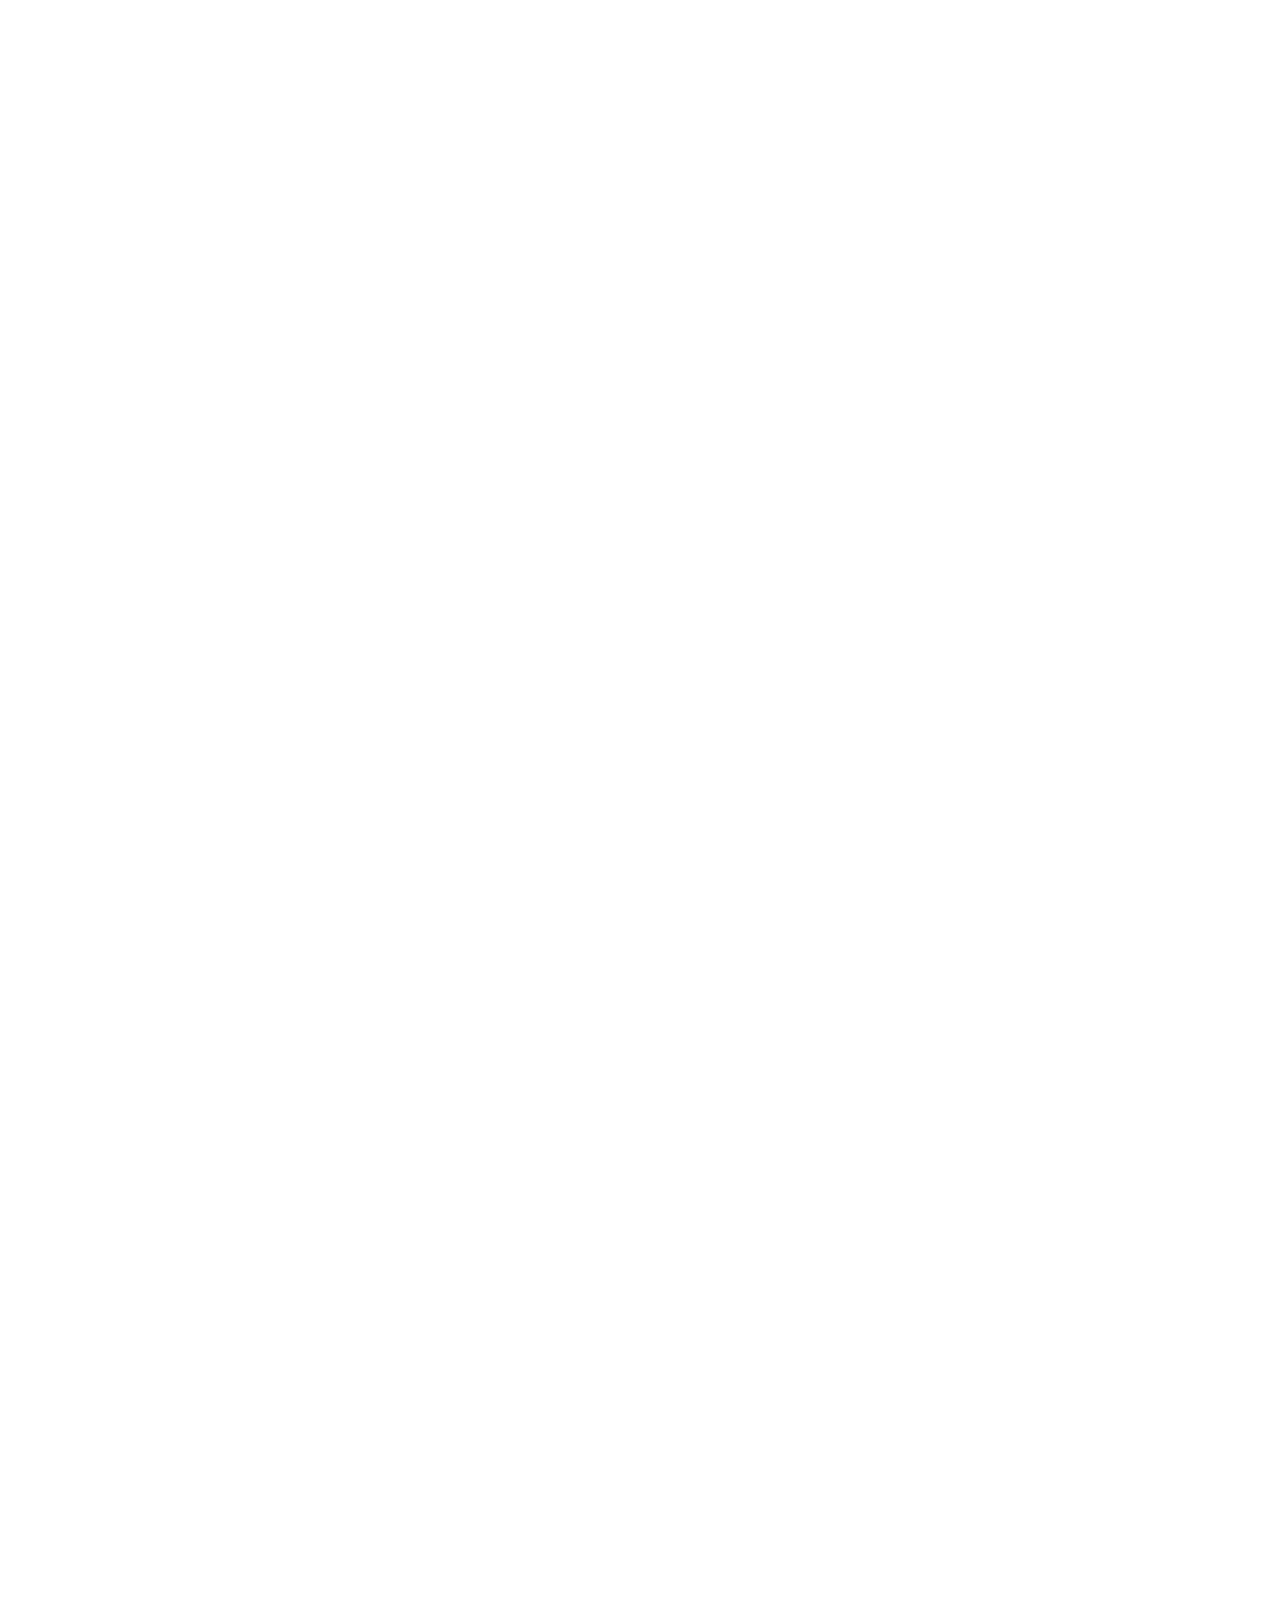
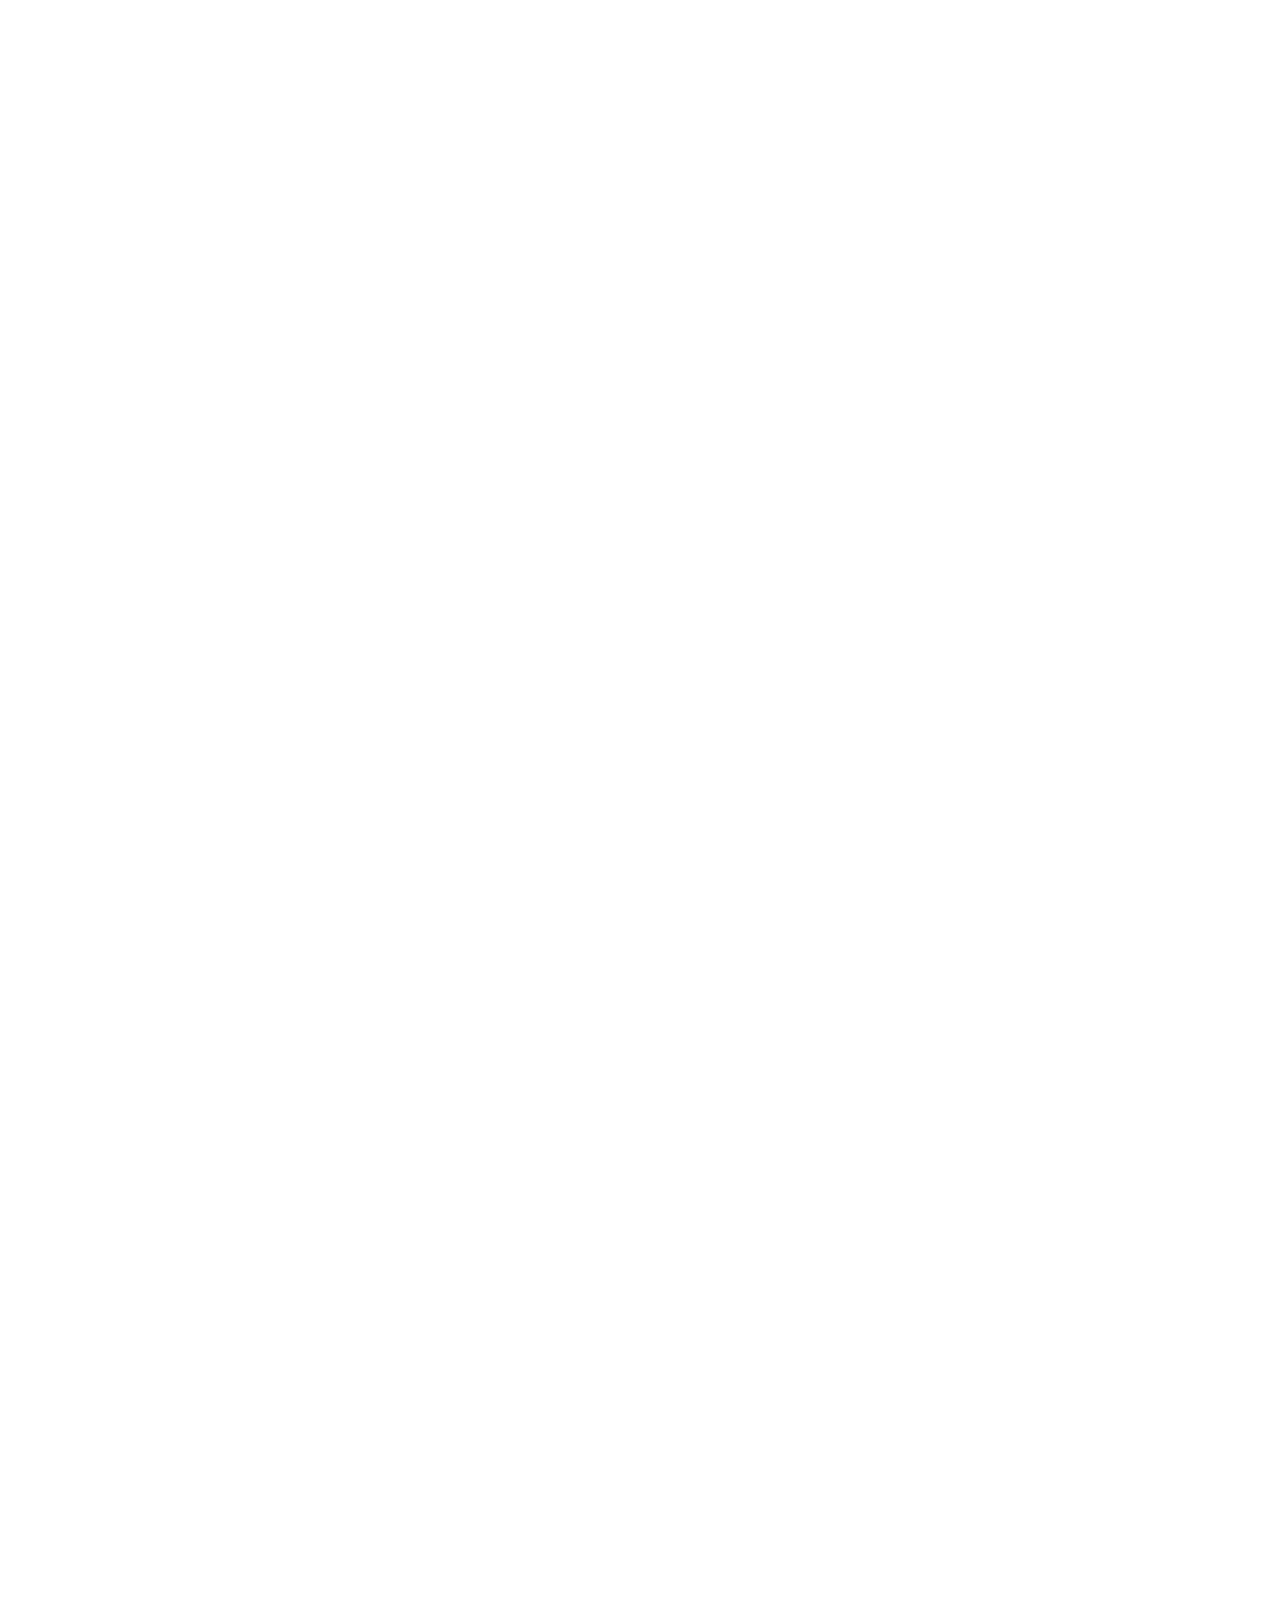
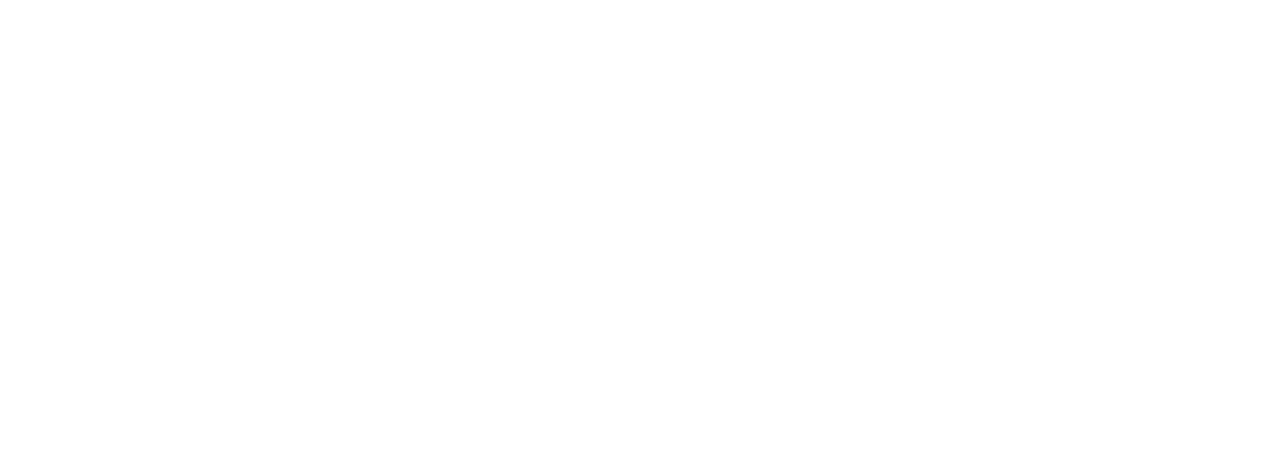
==== index.html @ bdbd76da "Update index.html" ====
<!DOCTYPE html>
<html>
	<head>
		<title>AX - AdditiveX</title>
		<meta name="description" content="Additive Experimental (AX) is a specialist in additive manufacturing. Offering consultation, design, and cinematography for exciting projects that push the boundaries of additive manufacturing technologies.">
		<meta name="keywords" content="Additive,Manufacturing,Gravity,Jet,Suit,3D,Printing,Metal,Polymer,Cinematography,Flight,Human,Keynote,Presentation">
		<link id="favicon" rel="shortcut icon" href="Images/favicon.ico" type="image/x-icon"/>
		<meta name="viewport" content="width=device-width, initial-scale=1">
		<link rel="stylesheet" type="text/css" href="css/Home style.css">
		<link rel="stylesheet" type="text/css" href="css/main.css">
		<link rel="stylesheet" type="text/css" href="css/scale.css">
		<link rel="stylesheet" type="text/css" href="css/animations.css">
  		<script src="//code.jquery.com/jquery-3.2.1.js"></script>
		
		<script type="text/javascript">
			location.hash = '#home'
		</script>
		<script type="text/javascript">
		//In Viewport
			$.fn.isInViewport = function() {
				var elementTop = $(this).offset().top;
				var elementBottom = elementTop + $(this).outerHeight();
				var viewportTop = $(window).scrollTop();
				var viewportBottom = viewportTop + $(window).height();
				return elementBottom > viewportTop && elementTop < viewportBottom;
			};
			
		//projects Animation		
			$(window).on('resize scroll', function(){
				if($(".projects-marker").isInViewport()) {
					$('.projects').addClass('expand');
				}
			})
			
		//Services Animation		
			$(window).on('resize scroll', function(){
				if($(".Services-marker").isInViewport()) {
					$('.Services').addClass('expand');
				}
			})
			
		//Education Animation		
			$(window).on('resize scroll', function(){
				if($(".education-marker").isInViewport()) {
					$('.education').addClass('expand');
				}
			})
		</script>
	</head>
	<body>
		<div class="mobile">
			<nav>
				<div class="mobile-logo"><a href="#home"><img height="25px" width="auto" src="Images/logo.png" alt="AX - Home"></a></div>
				<div class="menu-icon">
					<button class="hamburger hamburger--collapse" type="button">
						<span class="hamburger-box">
							<span class="hamburger-inner"></span>
						</span>
					</button>
				</div>
				<div class="menu">
					<ul>
						<li><div class="projects-menu"><a href="projects/">projects</a></div></li>
						<li><div class="Services-menu"><a href="Services/">Services</a></div></li>
						<li><div class="education-menu"><a href="Education/">Education</a></div></li>
						<li><div class="contact-menu"><a href="#top">Contact</a></div></li>
						<li><div class="ax-studios"><a href="AX_Studios/"><img height="15px" width="auto" src="Images/AX Studios.png" alt="AX Studios"></a></div></li>
					</ul>
				</div>
			</nav>
		</div>
		<div class="desktop">
			<nav>
				<div class="menu">
					<ul>
						<li><div class="logo location"><a href="#home"><img height="15px" width="auto" src="Images/logo.png" alt="AX - Home"></a></div></li>
						<li><a href="projects/">projects</a></li>
						<li><a href="Services/">Services</a></li>
						<li><a href="Education/">Education</a></li>
						<li><a href="#top">Contact</a></li>
						<li><div class="ax-studios"><a href="AX_Studios/"><img height="15px" width="auto" src="Images/AX Studios.png" alt="AX Studios"></a></div></li>
					</ul>
				</div>
			</nav>
		</div>
		<div id="social" class="social">
			<div class="social-container">
				<div class="social-link">
					<a href="https://www.instagram.com/additive.x/"><img src="Images/Insta.svg" alt="Instagram link"></a>
				</div>
				<div class="social-link">
					<a href="https://www.youtube.com/channel/UCgF3Up2t3LqWlR_e1DWONrA?view_as=subscriber&fbclid=IwAR1OYBvn3-Tm0DUTa-1L0YaFqz-ThMlJlIUW2YGVnzphUGaOuWrTm1dJX2g"><img src="Images/Youtube.svg" alt="Youtube link"></a>
				</div>
				<div class="social-link">
					<a href="https://twitter.com/additive_x"><img src="Images/Twitter.svg" alt="twitter link"></a>
				</div>
				<div class="social-link">
					<a href="https://www.linkedin.com/company/additiveexperimental"><img src="Images/Linkedin.svg" alt="LinkedIn link"></a>
				</div>
			</div>
		</div>
		<div class="contact-form-title">
			<h1>Contact</h1>
		</div>
		<div class="contact-form-container">
			<div class="contact-form">
				<form id="ajax-contact" method="post" action="php/mailer.php" data-netlify="true">
					<div class="field">
						<label for="name">Name</label>
						<input type="text" id="name" name="name" required placeholder="Required">
					</div>

					<div class="field">
						<label for="email">Email</label>
						<input type="email" id="email" name="email" required placeholder="Required">
					</div>

					<div class="field">
						<label for="company">Company</label>
						<input id="company" name="company" required placeholder="Required">
					</div>

					<div class="field">
						<label for="message">Message</label>
						<textarea id="message" name="message" required placeholder="Required"></textarea>
					</div>
					<div id="form-messages"></div>
					<div class="submit">
						<button class="btn-submit" type="submit" name="submit">Submit</button>
					</div>
				</form>
			</div>
		</div>
		<hr>
		<div class="section">
			<div class="education">
				<div class="left">
					<img src="Images/Education.jpg" alt="Education image, Sam Rogers giving the keynote at the UK Manufacturing Technology Centre">
				</div>
				<div class="right">
					<div class="education-logo">
						<h1>Education</h1>
						<div class="education-marker"></div>
					</div>
					<div class="descriptive-txt">
						<p><img height="11px" alt="AX" src="../Images/logo.png">&nbsp;presents engaging keynotes for STEM and professionals as well as hands on learning materials for increased engagement.</p>
					</div>
					<a href="Education/"><button class="btn" type="button">More</button></a>
				</div>
			</div>
		</div>
		<hr>
		<div class="section">
			<div class="Services">
				<div class="left">
					<div class="Services-img">
						<img src="Images/Services.png" alt="Services Image, schematic of AX igniter test stand.">
					</div>
				</div>
				<div class="right">
					<div class="Services-logo">
						<h1>Services</h1>
						<div class="Services-marker"></div>
					</div>
					<div class="descriptive-txt">
						<p>Advanced functional design for additive manufacture, cinematically presented.</p>
					</div>
					<a href="Services/"><button class="btn" type="button">More</button></a>
				</div>
			</div>
		</div>
		<hr>
		<div class="section">
			<div class="projects">
				<div class="left">
					<div class="projects-img">
						<img src="Images/projects.jpg" alt="Projects image, Gravity Jet Suit">
					</div>
				</div>
				<div class="right">
					<div class="projects-logo">
						<h1>Projects</h1>
						<div class="projects-marker"></div>
					</div>
					<div class="descriptive-txt">
						<p><img height="11px" alt="AX" src="../Images/logo.png">&nbsp;has delivered pioneering projects to clients worldwide, harnessing cutting edge technology.</p>
					</div>
					<a href="Projects/"><button class="btn" type="button">More</button></a>
				</div>
			</div>
		</div>
		<hr>
		<div class="inner">
				<div class="content">
					<div class="tagline-mobile">
						<p><img height="16px" alt="AX" src="../Images/logo.png">&nbsp;provides<em>&nbsp;operational&nbsp;</em>additive design and development for<em>&nbsp;inspiring&nbsp;</em>projects.</p>
					</div>
					<div class="mask">
					<div class="tagline">
						<h2><img height="22px" alt="AX" src="../Images/logo.png">&nbsp;&nbsp;provides</h2>
						<div class="slot-txt1">
							<h2>operational</h2>
							<h2>professional</h2>
							<h2>cinematic</h2>
							<h2>compelling</h2>
							<h2>progressive</h2>
							<h2>operational</h2>
							<h2>professional</h2>
							<h2>cinematic</h2>
							<h2>compelling</h2>
						</div>
						<h2>additive design and development for</h2>
						<div class="slot-txt2">
							<h2>groundbreaking</h2>
							<h2>prototyping</h2>
							<h2>inspiring</h2>
							<h2>aerospace</h2>
							<h2>experimental</h2>
							<h2>groundbreaking</h2>
							<h2>prototyping</h2>
							<h2>inspiring</h2>
							<h2>aerospace</h2>
						</div>
						<h2>projects.</h2>
					</div></div>
				</div>
			</div>
		<hr>
		<div class="home" id="home" href="#home">
			<video playsinline autoplay loop muted>
				<source src="Videos/AX_4.Webm" type="video/webm">
				<source src="Videos/AX_4.mp4" type="video/mp4">
			</video>
			<div class="thisway-container">
				<div class="left-arrow">
					<img width="8" height="8" alt="arrow point up" src="Images/Arrowup.png" />
				</div>
				<div class="thisway">
					<h2>This Way Up</h2>
				</div>
				<div class="right-arrow">
					<img width="8" height="8" alt="arrow point up" src="Images/Arrowup.png" />
				</div>
			</div>
		</div>
		<script src="js/main.js"></script>
		<script src="js/app.js"></script>
	</body>
</html>
---- css/Home style.css ----
/*Contact Form*/
.contact-form input:focus {
	color: #16A7F6;
	border-bottom: 2px solid #16A7F6;
}
.contact-form textarea:focus {
	color: #16A7F6;
	border: none;
	border-bottom: 2px solid #16A7F6;
}
.btn-submit:hover {
	border: solid #16A7F6 2px;
	background: #16A7F6;
}

/*Sections*/
.section {
	height: auto;
	width: 80%;
	position: relative;
	margin: auto;
	align-content: center;
	text-align: center;
	overflow: hidden;
}
.left {
	display: table-cell;
	vertical-align: middle;
	width: 50%;
	max-width: none;
}
.right {
	display: table-cell;
	vertical-align: middle;
	width: 50%;
	max-width: none;
}
.left img {
	height: auto;
	width: 100%;
}

.descriptive-txt {
	width: 50%;
	margin-left: 25%;
}
p {
	font-size: 15px;
}
.education {
	opacity: 0;
	transform: translateY(-15px);
}
.Services {
	opacity: 0;
	transform: translateY(-15px);
}
.projects {
	opacity: 0;
	transform: translateY(-15px);
}
.gravity {
	opacity: 0;
	transform: translateY(-15px);
}
.gravity-logo img {
	height: auto;
	width: 50%;
	margin-bottom: 35px;
}

/* Tagline */
.content {
	max-width: none;
	margin: 0 auto;
	text-align: center;
}
.content h2 {
	cursor: default;
	font-weight: 400;
}
.tagline-mobile {
	display: none;
	max-width: 90%;
}
.tagline-mobile p {
	font-size: 25px;
	font-weight: 300;
}
em {
	color: #16A7F6;
	font-style: normal;
}
.tagline {
	display: inline-flex;
	z-index: 0;
}
.tagline h2 {
	font-size: 30px;
	z-index: 0;
}
.slot-txt1 {
	margin: 0px 15px;
	display: block;
	text-align: center;
	animation-name: slot;
	animation-duration: 15s;
	animation-iteration-count: infinite;
	-webkit-animation-name: slot;
	-webkit-animation-duration: 15s;
	-webkit-animation-iteration-count: infinite;
}
.slot-txt2 {
	margin: 0px 15px;
	display: block;
	text-align: center;
	transform: translateY(-110px);
	animation-name: slot;
	animation-duration: 15s;
	animation-delay: 1.5s;
	animation-iteration-count: infinite;
	-webkit-animation-name: slot;
	-webkit-animation-duration: 15s;
	-webkit-animation-delay: 1.5s;
	-webkit-animation-iteration-count: infinite;
}
.slot-txt1 h2 {
	color: #16A7F6;
	line-height: 1;
}
.slot-txt2 h2 {
	color: #16A7F6;
	line-height: 1;
}
.mask {
	height: 110px;
	padding-top: 25px;
	display: block;
	align-content: center;
	-webkit-mask-image: linear-gradient(to bottom, transparent 0%, black 50%, transparent 100%);
	mask-image: linear-gradient(to bottom, transparent 0%, black 50%, transparent 100%);
}

/* Landing Page */
.home {
	height: 100%;
	width: 100%;
	position: relative;
	overflow: hidden;
	align-items: center;
	justify-content: center;
	margin: auto;
	display: flex;
	top: 0;
	z-index: 0;
}
.home video {
	width: 100%;
	height: auto;
	z-index: 0;
	bottom: 20px;
}

/*--- Media Queries --*/
@media screen and (max-width: 1850px) {
	.tagline-mobile {
		display: inline-flex;
	}
	.tagline {
		display: none;
	}
	.mask {
		display: none;
	}
}

@media screen and (max-width: 800px) {
	h1 {
		font-size: 40px;
	}
	.descriptive-txt {
		width: 60%;
		margin-left: 20%;
	}
	.spacer {
		height: 5%;
	}
	.gravity-logo img {
		width: 70%;
	}
	.tagline-mobile h2 {
		font-size: 20px;
	}
	.home video {
		width: 140vw;
	}
	
}
@media screen and (max-width: 440px) {
	
}
@media screen and (max-width: 375px) {
	h1 {
		font-size: 25px;
	}
	.descriptive-txt {
		width: 70%;
		margin-left: 15%;
	}
	.gravity-logo img {
		width: 80%;
	}
	.tagline-mobile {
		display: inline-flex;
	}
	.tagline-mobile p {
		font-size: 20px;
	}
}
@media screen and (max-width: 320px) {
	h1 {
		font-size: 20px;
	}
	.descriptive-txt {
		width: 80%;
		margin-left: 10%;
	}
}
---- css/main.css ----
/* Fonts */
@import url('https://fonts.googleapis.com/css?family=Questrial');
@import url('https://fonts.googleapis.com/css?family=Quicksand');

/* Reset Style */
html, body {
	margin: 0;
	padding: 0;
	height: 100%;
	width: 100%;
	opacity: 0;
	animation-name: fadein;
	animation-duration: 0.2s;
	animation-delay: 0.1s;
	animation-fill-mode: forwards;
	animation-iteration-count: 1;
}
body {
	background-image: -webkit-linear-gradient(left, #000000 0%, #151515 50%, #000000 100%);
	background-image: -o-linear-gradient(left, #000000 0%, #151515 50%, #000000 100%);
	background-image: linear-gradient(to right, #000000 0%, #151515 50%, #000000 100%);
	background-color: #101010;
	font-family: 'Questrial', sans-serif;
	color: #F8F8F8;
}
p {
	font-family: 'Quicksand', sans-serif;
	font-size: 15px;
	font-weight: 100;
}
h1 {
	font-size: 45px;
	font-weight: 400;
	text-transform: uppercase;
	margin-bottom: 35px;
	letter-spacing: 5px;
	margin-left: 5px;
}
hr {
	width: 90%;
	height: 1px;
	margin-left: auto;
	margin-right: auto;
	background-color: rgba(248,248,248,0.05);
	border: 0 none;
	margin-top: 80px;
	margin-bottom: 80px;
}
/*Spacers*/
.spacer {
	width: 100%;
	height: 20%;
	background-color: transparent;
}
/*Buttons*/
.btn {
	position: relative;
	text-align: center;
	border: solid #F8F8F8 2px;
	border-radius: 30px;
	color: #F8F8F8;
	font-size: 15px;
	padding: 7px 30px 7px;
	text-transform: uppercase;
	text-decoration: none;
	letter-spacing: 1px;
	margin-right: 1px;
	transition: all 0.2s;
	background-color: rgba(0,0,0,0.00);
	margin-top: 35px;
	margin-bottom: 35px;
}
.btn:hover {
	color: #000000;
	border: solid #16A7F6 2px;
	background: #16A7F6;
	cursor: pointer;
}

/* Navigation Bar */
.mobile {
	display: none;
}
.mobile-logo {
	display: none;
	position: fixed;
	float: left;
	margin: 15px 15px;
	-webkit-user-select: none;
	-khtml-user-select: none;
	-moz-user-select: none;
	-o-user-select: none;
	user-select: none;
}
.logo {
	padding-right: 40px;
	opacity: 0.6;
	transition: .3s;
}
.logo:hover {
	opacity: 1;
}
.ax-studios {
	padding-left: 40px;
	opacity: 0.3;
	transition: .3s;
}
.ax-studios:hover {
	opacity: 1;
}
nav {
	position: fixed;
	width: 100%;
	z-index: 100;
	opacity: 0;
	top: 0;
	background: rgba(11,11,11,0.8);
	background-size: cover;
	animation-name: fadein;
	animation-duration: 4s;
	animation-fill-mode: forwards;
	animation-iteration-count: 1;
}
nav ul {
	list-style: none;
	overflow: hidden;
	color: #F8F8F8;
	padding-left: 20px;
	text-align: center;
	margin: 0px;
	margin-left: 90px;
	transition: .3s;
}

nav ul li {
	display: inline-block;
	padding: 20px;
}
nav ul li a {
	text-decoration: none;
	color: rgba(160,160,160,0.8);
	font-size: 20px;
	text-transform: uppercase;
}
nav ul li a:hover {
	color: #F8F8F8;
	transition: .3s;
}
.menu-icon {
	width: 100%;
	background: rgba(11,11,11, 0.8);
	text-align: right;
	box-sizing: border-box;
	padding: 12px 20px;
	cursor:pointer;
	color: #F8F8F8;
	display: none;
	-webkit-user-select: none;
	-khtml-user-select: none;
	-moz-user-select: none;
	-o-user-select: none;
	user-select: none;
}
.hamburger {
  display: inline-block;
  cursor: pointer;
  transition-property: opacity, filter;
  transition-duration: 0.15s;
  transition-timing-function: linear;
  font: inherit;
  color: inherit;
  text-transform: none;
  background-color: transparent;
  border: 0;
  margin: 0;
  overflow: visible;
	z-index: 100;
}
.hamburger.is-active .hamburger-inner, .hamburger.is-active .hamburger-inner::before, .hamburger.is-active .hamburger-inner::after {
    background-color: #F8F8F8;
}
.hamburger-box {
  width: 20px;
  height: 24px;
  display: inline-block;
  position: relative;
}
.hamburger-inner {
  display: block;
  top: 50%;
  margin-top: -2px;
}
.hamburger-inner, .hamburger-inner::before, .hamburger-inner::after {
    width: 30px;
    height: 2px;
    background-color: #F8F8F8;
    border-radius: 4px;
    position: absolute;
    transition-property: transform;
    transition-duration: 0.15s;
    transition-timing-function: ease;
}
.hamburger-inner::before, .hamburger-inner::after {
    content: "";
    display: block;
}
.hamburger-inner::before {
    top: -10px;
}
.hamburger-inner::after {
    bottom: -10px;
}
.hamburger--collapse .hamburger-inner {
  top: auto;
  bottom: 0;
  transition-duration: 0.13s;
  transition-delay: 0.13s;
  transition-timing-function: cubic-bezier(0.55, 0.055, 0.675, 0.19);
}
.hamburger--collapse .hamburger-inner::after {
    top: -20px;
    transition: top 0.2s 0.2s cubic-bezier(0.33333, 0.66667, 0.66667, 1), opacity 0.1s linear;
}
.hamburger--collapse .hamburger-inner::before {
    transition: top 0.12s 0.2s cubic-bezier(0.33333, 0.66667, 0.66667, 1), transform 0.13s cubic-bezier(0.55, 0.055, 0.675, 0.19);
}

.hamburger--collapse.is-active .hamburger-inner {
  transform: translate3d(0, -10px, 0) rotate(-45deg);
  transition-delay: 0.22s;
  transition-timing-function: cubic-bezier(0.215, 0.61, 0.355, 1);
}
  .hamburger--collapse.is-active .hamburger-inner::after {
    top: 0;
    opacity: 0;
    transition: top 0.2s cubic-bezier(0.33333, 0, 0.66667, 0.33333), opacity 0.1s 0.22s linear; }
  .hamburger--collapse.is-active .hamburger-inner::before {
    top: 0;
    transform: rotate(-90deg);
    transition: top 0.1s 0.16s cubic-bezier(0.33333, 0, 0.66667, 0.33333), transform 0.13s 0.25s cubic-bezier(0.215, 0.61, 0.355, 1); }
.location {
	opacity: 1;
}
.location a {
	color: #F8F8F8;
}

/* Social Links */
.social {
	height: auto;
	width: 100%;
	margin-top: 120px;
	align-content: center;
}
.social-container {
	width: auto;
	height: auto;
	margin: auto;
	justify-content: center;
	text-align: center;
	transform: translateX(-10px);
	
}
.social-link {
	opacity: 0.4;
	display: inline-block;
	padding: 20px;
	margin-left: 20px;
	transition: all 0.2s;
}
.social-link img {
	height: 23px;
	width: auto;
	}
.social-link:hover {
	opacity: 1;
}

/*Contact Form*/

input:focus,
select:focus,
textarea:focus,
button:focus {
    outline: none;
}
.contact-form-title {
	text-align: center;
	margin-top: 70px;
}
.contact-form h1 {
	font-size: 50px;
	font-weight: 400;
	margin-bottom: 35px;
	letter-spacing: 5px;
	margin-left: 5px;
}
.contact-form-container {
	position: relative;
	width: 25%;
	height: auto;
	left: 37.5%;
	top: 0;
	padding-bottom: 200px;
}
.contact-form {
	display: block;
	width: 100%;
	align-content: center;
	left: 25%;
}
.field {
  padding-top: 20px;
}
label {
  	top: 20px;
	text-decoration: none;
}

input {
  	color: #F8F8F8;
	width: 100%;
	left: 15%;
	padding: 10px;
	box-sizing: border-box;
	background-color: rgba(0,0,0,0.00);
	border: none;
	border-bottom: 2px solid #F8F8F8;
}
textarea {
	color: #F8F8F8;
	font-family: 'Questrial', sans-serif;
	font-weight: lighter;
	letter-spacing: 1px;
	width: 100%;
	left: 15%;
	padding: 10px 10px 70px;
	box-sizing: border-box;
	background-color: rgba(0,0,0,0.00);
	border: none;
	border-bottom: 2px solid #F8F8F8;
	resize: none;
	overflow: auto;
}
.scroll::-webkit-scrollbar {
   display: none;
 }
.submit {
	margin: auto;
	text-align: center;
}
.btn-submit {
	position: relative;
	text-align: center;
	border: solid #F8F8F8 2px;
	border-radius: 30px;
	color: #F8F8F8;
	font-size: 15px;
	padding: 7px 30px 7px;
	text-transform: uppercase;
	text-decoration: none;
	letter-spacing: 1px;
	margin-right: 1px;
	transition: all 0.2s;
	background-color: rgba(0,0,0,0.00);
	margin-top: 35px;
}
.btn-submit:hover {
	color: #000000;
	cursor: pointer;
}
.error {
	padding: 15px 0px 0px;
	margin-bottom: -15px;
	color: #F43C34;
}

/*Sections*/
.section {
	height: auto;
	width: 80%;
	position: relative;
	margin: auto;
	align-content: center;
	text-align: center;
	overflow: hidden;
}
.left {
	display: table-cell;
	vertical-align: middle;
	width: 50%;
	max-width: none;
}
.right {
	display: table-cell;
	vertical-align: middle;
	width: 50%;
	max-width: none;
}
.left img {
	height: auto;
	width: 100%;
}

/*Slider*/
.carousel {
  position: relative;
}

.carousel-inner {
 	position: relative;
 	width: 100%;
 	overflow: hidden;
}
.carousel-item {
  position: relative;
  display: none;
  -webkit-box-align: center;
  -ms-flex-align: center;
  align-items: center;
  width: 100%;
  transition: -webkit-transform 0.6s ease;
  transition: transform 0.6s ease;
  transition: transform 0.6s ease, -webkit-transform 0.6s ease;
  -webkit-backface-visibility: hidden;
  backface-visibility: hidden;
  -webkit-perspective: 1000px;
  perspective: 1000px;
}

.carousel-item.active,
.carousel-item-next,
.carousel-item-prev {
  display: block;
}

.carousel-item-next,
.carousel-item-prev {
  position: absolute;
  top: 0;
}

.carousel-item-next.carousel-item-left,
.carousel-item-prev.carousel-item-right {
  -webkit-transform: translateX(0);
  transform: translateX(0);
}

@supports ((-webkit-transform-style: preserve-3d) or (transform-style: preserve-3d)) {
  .carousel-item-next.carousel-item-left,
  .carousel-item-prev.carousel-item-right {
    -webkit-transform: translate3d(0, 0, 0);
    transform: translate3d(0, 0, 0);
  }
}

.carousel-item-next,
.active.carousel-item-right {
  -webkit-transform: translateX(100%);
  transform: translateX(100%);
}

@supports ((-webkit-transform-style: preserve-3d) or (transform-style: preserve-3d)) {
  .carousel-item-next,
  .active.carousel-item-right {
    -webkit-transform: translate3d(100%, 0, 0);
    transform: translate3d(100%, 0, 0);
  }
}

.carousel-item-prev,
.active.carousel-item-left {
  -webkit-transform: translateX(-100%);
  transform: translateX(-100%);
}

@supports ((-webkit-transform-style: preserve-3d) or (transform-style: preserve-3d)) {
  .carousel-item-prev,
  .active.carousel-item-left {
    -webkit-transform: translate3d(-100%, 0, 0);
    transform: translate3d(-100%, 0, 0);
  }
}

.carousel-control-prev,
.carousel-control-next {
  position: absolute;
  top: 0;
  bottom: 0;
  display: -webkit-box;
  display: -ms-flexbox;
  display: flex;
  -webkit-box-align: center;
  -ms-flex-align: center;
  align-items: center;
  -webkit-box-pack: center;
  -ms-flex-pack: center;
  justify-content: center;
  width: 15%;
  color: #fff;
  text-align: center;
  opacity: 0.5;
}

.carousel-control-prev:hover, .carousel-control-prev:focus,
.carousel-control-next:hover,
.carousel-control-next:focus {
  color: #fff;
  text-decoration: none;
  outline: 0;
  opacity: .9;
}

.carousel-control-prev {
  left: 0;
}

.carousel-control-next {
  right: 0;
}

.carousel-control-prev-icon,
.carousel-control-next-icon {
  display: inline-block;
  width: 20px;
  height: 20px;
  background: transparent no-repeat center center;
  background-size: 100% 100%;
}

.carousel-control-prev-icon {
  background-image: url("data:image/svg+xml;charset=utf8,%3Csvg xmlns='http://www.w3.org/2000/svg' fill='%23fff' viewBox='0 0 8 8'%3E%3Cpath d='M5.25 0l-4 4 4 4 1.5-1.5-2.5-2.5 2.5-2.5-1.5-1.5z'/%3E%3C/svg%3E");
}

.carousel-control-next-icon {
  background-image: url("data:image/svg+xml;charset=utf8,%3Csvg xmlns='http://www.w3.org/2000/svg' fill='%23fff' viewBox='0 0 8 8'%3E%3Cpath d='M2.75 0l-1.5 1.5 2.5 2.5-2.5 2.5 1.5 1.5 4-4-4-4z'/%3E%3C/svg%3E");
}

.carousel-indicators {
  position: absolute;
  right: 0;
  bottom: 10px;
  left: 0;
  z-index: 15;
  display: -webkit-box;
  display: -ms-flexbox;
  display: flex;
  -webkit-box-pack: center;
  -ms-flex-pack: center;
  justify-content: center;
  padding-left: 0;
  margin-right: 15%;
  margin-left: 15%;
  list-style: none;
}

.carousel-indicators li {
  position: relative;
  -webkit-box-flex: 0;
  -ms-flex: 0 1 auto;
  flex: 0 1 auto;
  width: 30px;
  height: 3px;
  margin-right: 3px;
  margin-left: 3px;
  text-indent: -999px;
  background-color: rgba(255, 255, 255, 0.5);
}

.carousel-indicators li::before {
  position: absolute;
  top: -10px;
  left: 0;
  display: inline-block;
  width: 100%;
  height: 10px;
  content: "";
}

.carousel-indicators li::after {
  position: absolute;
  bottom: -10px;
  left: 0;
  display: inline-block;
  width: 100%;
  height: 10px;
  content: "";
}

.carousel-indicators .active {
  background-color: #fff;
}

.carousel-caption {
  position: absolute;
  right: 15%;
  bottom: 20px;
  left: 15%;
  z-index: 10;
  padding-top: 20px;
  padding-bottom: 20px;
  color: #fff;
  text-align: center;
}
.carousel-caption h5 {
	font-size: 120%;
	text-transform: uppercase;
	letter-spacing: 5px;
	margin-left: 5px;
}

.sr-only {
  position: absolute;
  width: 1px;
  height: 1px;
  padding: 0;
  overflow: hidden;
  clip: rect(0, 0, 0, 0);
  white-space: nowrap;
  -webkit-clip-path: inset(50%);
  clip-path: inset(50%);
  border: 0;
}
.sr-only-focusable:active, .sr-only-focusable:focus {
  position: static;
  width: auto;
  height: auto;
  overflow: visible;
  clip: auto;
  white-space: normal;
  -webkit-clip-path: none;
  clip-path: none;
}
.d-block {
  display: block !important;
}
.w-100 {
  width: 100% !important;
}
.d-none {
  display: none !important;
}
.d-md-block {
    display: block !important;
  }

/* Image Grid */
.img-grid {
	height: 50vw;
	width: 50%;
	margin-left: 26%;
	overflow: hidden;
}
.grid-imgs {
	width: 100%;
	height: 100%;
	display: block;
}
.grid-imgs img {
	object-fit: fill;
}
.img-1 {
	width: 28%;
	height: 28%;
	padding: 2%;
}
.img-1 img {
	object-fit: fill;
}

.img-2 {
	width: 28%;
	height: 28%;
	padding: 2%;
}
.img-2 img {
	object-fit: fill;
}

.img-3 {
	width: 28%;
	height: 28%;
	padding: 2%;
}
.img-3 img {
	object-fit: fill;
}

.img-4 {
	width: 28%;
	height: 28%;
	padding: 2%;
}
.img-4 img {
	object-fit: fill;
}

.img-5 {
	width: 28%;
	height: 28%;
	padding: 2%;
}
.img-5 img {
	object-fit: fill;
}

.img-6 {
	width: 28%;
	height: 28%;
	padding: 2%;
}
.img-6 img {
	object-fit: fill;
}

.img-7 {
	width: 28%;
	height: 28%;
	padding: 2%;
}
.img-7 img {
	object-fit: fill;
}

.img-8 {
	width: 28%;
	height: 28%;
	padding: 2%;
}
.img-8 img {
	object-fit: fill;
}

.img-9 {
	width: 28%;
	height: 28%;
	padding: 2%;
}
.img-9 img {
	object-fit: fill;
}


/*This Way*/
.thisway-container {
	position: absolute;
	height: auto;
	align-content: center;
	text-align: center;
	bottom: 40px;
}
.thisway {
	display: inline-block;
	opacity: 0;
	color: #F8F8F8;
	z-index: 500;
	animation-name: fadein;
	animation-duration: 2s;
	animation-delay: 2s;
	animation-fill-mode: forwards;
	-webkit-animation-name: fadein;
	-webkit-animation-duration: 2s;
	-webkit-animation-delay: 2s;
	-webkit-animation-fill-mode: forwards;
}
.thisway h2 {
	font-size: 75%;
	text-transform: uppercase;
	font-weight: lighter;
	letter-spacing: 15px;
	margin-left: 15px;
	padding: 0px 40px;
}
.left-arrow {
	opacity: 0;
	display: inline-block;
	margin-bottom: -10px;
	z-index: 100;
	animation-name: scroll;
	animation-delay: 2.8s;
	animation-duration: 3s;
	animation-iteration-count: infinite;
	-webkit-animation-name: scroll;
	-webkit-animation-delay: 2.8s;
	-webkit-animation-duration: 3s;
	-webkit-animation-iteration-count: infinite;
}
.right-arrow {
	opacity: 0;
	display: inline-block;
	margin-bottom: -10px;
	z-index: 100;
	animation-name: scroll;
	animation-delay: 2.8s;
	animation-duration: 3s;
	animation-iteration-count: infinite;
	-webkit-animation-name: scroll;
	-webkit-animation-delay: 2.8s;
	-webkit-animation-duration: 3s;
	-webkit-animation-iteration-count: infinite;
}
footer {
	margin: 0;
	padding: 0;
}
---- css/scale.css ----
/*--- Media Queries --*/
@media screen and (min-width: 2000px) {
	body {
		background-image: none;
	}
}
@media screen and (max-width: 1920px) {
	.thisway-container {
		bottom: 10px;
	}
}
@media (-webkit-device-pixel-ratio: 1.25) {
	
	.img-grid {
		width: 50%;
		height: 50vw;
		margin-left: 26%;
	}
}
@media screen and (max-width: 1850px) {
	.contact-form-container {
		width: 60%;
		left: 20%;
	}
	
}
@media screen and (max-width: 1600px) {
	.img-grid {
		width: 80%;
		height: 80vw;
		margin-left: 10%;
	}
}
@media screen and (max-width: 1400px) {
	.desktop {
		display: none;
	}
	.mobile {
		display: inline-flex;
		flex-direction: column;
	}
	nav ul {
		max-height: 0px;
		background: rgba(11,11,11,0.8);
		opacity: 0;
		transition: 0.5s;
	}
	nav {
		width: 100%;
	}
	nav ul {
		float: right;
		width: 100%;
	}
	nav ul li {
		box-sizing: border-box;
		width: 100%;
		padding: 24px 0;
		text-align: center;	
	}
	nav ul li a {
		color: #F8F8F8;
	}
	.menu-icon {
		display: block;
	}
	
	.mobile-logo {
		display: block;
	}
	.logo {
		display: none;
		height: 0;
		margin: 0;
		padding: 0;
	}
	.ax-studios {
		padding-left: 0;
		opacity: 1;
	}
	.descriptive-txt {
		width: 60%;
		margin-left: 20%;
	}
}
@media screen and (max-width: 1000px) {
	.contact-form-container {
		width: 60%;
		left: 20%;
	}
	.carousel-item img {
		object-fit:cover;
  		height: 300px !important;
	}
	.carousel-caption {
		position: relative;
		left: 5%;
		width: 90%;
		padding-bottom: 15px;
		color: #fff;
		text-align: center;
	}
	.carousel-control-prev-icon {
		margin-bottom: 100px;
	}
	.carousel-control-next-icon {
		margin-bottom: 100px;
	}
	.carousel-caption h5 {
		margin-bottom: 0px;
		font-size: 90%;
		text-transform: uppercase;
		letter-spacing: 10px;
		margin-left: 10px;
	}
	.w-100 {
		height: 100%;
		width: auto;
	}
	.content .title h1 {
		font-size: 10vw;
	}
	.descriptive-txt {
		width: 70%;
		margin-left: 15%;
	}
	hr {
		color: rgba(248,248,248,0.25);
	}
}

@media screen and (max-width: 800px) {
	body {
		background-image: -webkit-linear-gradient(left, #000000 0%, #0C0C0C 50%, #000000 100%);
		background-image: -o-linear-gradient(left, #000000 0%, #0C0C0C 50%, #000000 100%);
		background-image: linear-gradient(to right, #000000 0%, #0C0C0C 50%, #000000 100%);
	}
	.btn {
		padding: 10px 40px 10px;
	}
	.social {
		margin-top: 35px;
	}
	.social-link {
		opacity: 1;
	}
	.social-link img {
		height: 25px;
	}
	.contact-form-container {
		width: 70%;
		left: 15%;
		padding-bottom: 0px;
	}
	.contact-form-title {
		margin-top: 35px;
	}
	.btn-submit {
		padding: 10px 50px 10px;
		margin-bottom: 70px;
	}
	.spacer {
		height: 5%;
	}
	.left {
		margin-top: 15%;
		width: 100%;
		height: auto;
		display: block;
		max-width: none;
	}
	.right {
		margin-top: 10%;
		width: 100%;
		height: auto;
		display: block;
		max-width: none;
	}
	.tagline-mobile h2 {
		font-size: 20px;
	}
	.thisway h2 {
		padding: 0px 20px;
	}
	h1 {
		font-size: 8vw;
	}
	.descriptive-txt {
		width: 80%;
		margin-left: 10%;
	}
}
@media screen and (max-width: 375px) {
	.social-link {
		padding: 8px;
		margin-bottom: -20px;
	}
	.contact-form-title {
		margin-bottom: -20px;
	}
	.contact-form-container {
		padding-bottom: 0px;
	}
	.form-label {
		top: 15px;
	}
	.form-group {
		padding-top: 15px;
	}
	.form-group input {
		padding: 6px;
	}
	.contact-form textarea {
		padding: 6px 6px 50px;
	}
	.thisway h2 {
		font-size: 55%;
		letter-spacing: 15px;
		margin-left: 15px;
	}
}
@media screen and (max-width: 320px) {
	.social-link {
		padding: 6px;
	}
}
---- css/animations.css ----
/*--- Animations ---*/
@-webkit-keyframes scroll {
	0% {opacity: 0;
	transform: translate3d(0, 10px, 0)
	}
	50% {opacity: 1;}
	100% {opacity: 0;
	transform: translate3d(0, -5px, 0)}
}
@keyframes scroll {
	0% {opacity: 0;
	transform: translate3d(0, 10px, 0)
	}
	50% {opacity: 1;}
	100% {opacity: 0;
	transform: translate3d(0, -5px, 0)}
}
/*Tagline Animation*/
@-webkit-keyframes slot {
	0% {
	transform: translateY(-110px)
	}
	10% {
	transform: translateY(-110px)
	}
	20% {
	transform: translateY(-164px)
	}
	30% {
	transform: translateY(-164px)
	}
	40% {
	transform: translateY(-218px)
	}
	50% {
	transform: translateY(-218px)
	}
	60% {
	transform: translateY(-272px)
	}
	70% {
	transform: translateY(-272px)
	}
	80% {
	transform: translateY(-327px)
	}
	80.01% {
	transform: translateY(-54.05px)
	}
	90% {
	transform: translateY(-54.05px)
	}
	100% {
	transform: translateY(-110px)
	}
}
@keyframes slot {
	0% {
	transform: translateY(-110px)
	}
	10% {
	transform: translateY(-110px)
	}
	20% {
	transform: translateY(-164px)
	}
	30% {
	transform: translateY(-164px)
	}
	40% {
	transform: translateY(-218px)
	}
	50% {
	transform: translateY(-218px)
	}
	60% {
	transform: translateY(-272px)
	}
	70% {
	transform: translateY(-272px)
	}
	80% {
	transform: translateY(-327px)
	}
	80.01% {
	transform: translateY(-54.05px)
	}
	90% {
	transform: translateY(-54.05px)
	}
	100% {
	transform: translateY(-110px)
	}
}
/*Fade In*/
@-webkit-keyframes fadein {
	0% {
		opacity: 0;
	}
	100% {
		opacity: 1;
	}
}
@keyframes fadein {
	0% {
		opacity: 0;
	}
	100% {
		opacity: 1;
	}
}
/*--- Transitions ---*/
.fadein1 {
	opacity: 1;
	transition: opacity 0.5s;
}
.fadein2 {
	opacity: 1;
	transition: opacity 2s;
}
.expand {
	opacity: 1;
	transition: 1.5s;
	transform: translateY(15px);
}
.smooth {
	scroll-behavior: smooth;
}
.showing {
	max-height: 100%;
	opacity: 1;
	transition: 0.5s;
}
.hide {
	height: 0;
	width: 0;
	opacity: 0;
}
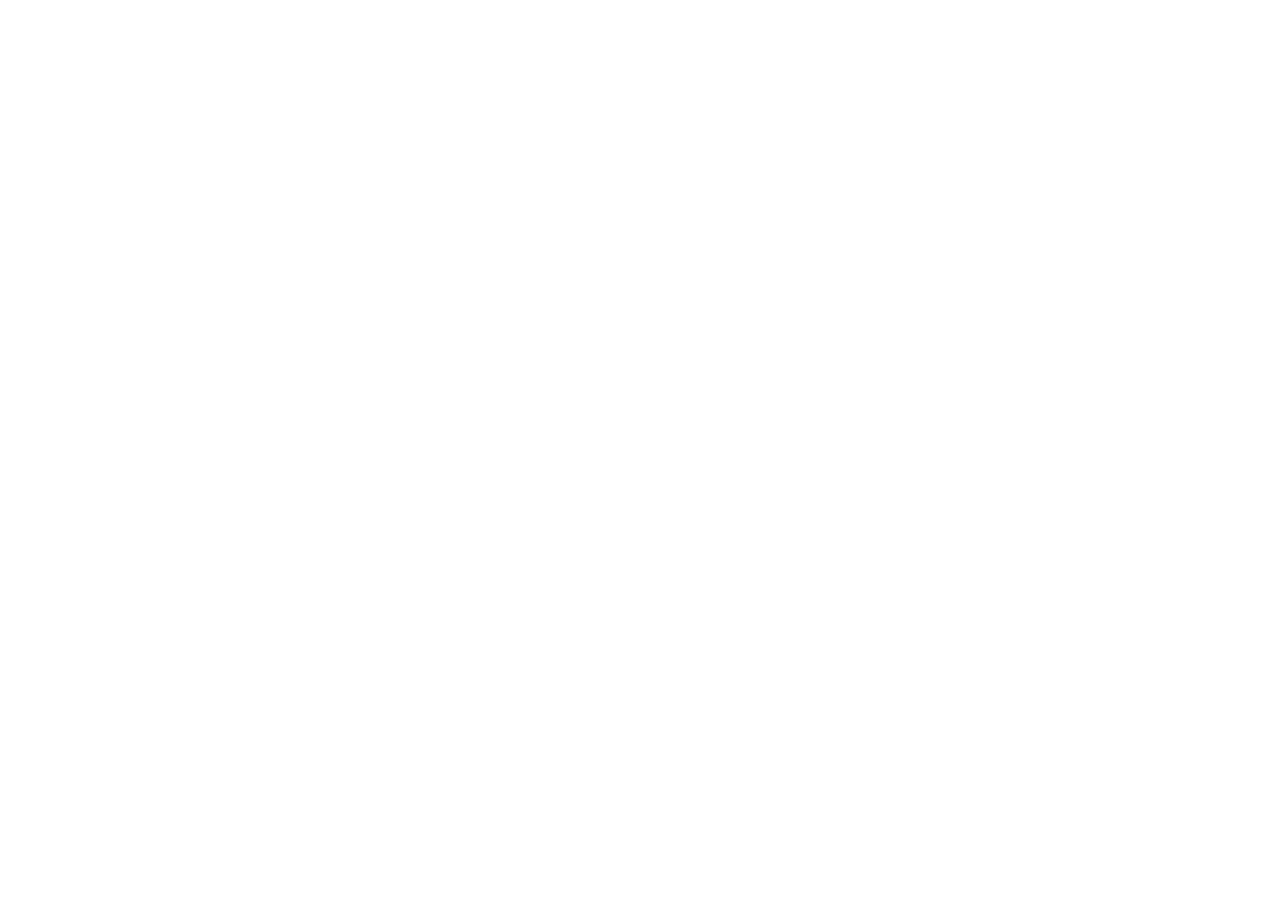
==== commit bcfc2de2: "stopping the form showing briefly" ====
--- a/index.html
+++ b/index.html
@@ -1,17 +1,22 @@
 <!DOCTYPE html>
 <html>
 	<head>
-		<title>AX - AdditiveX</title>
+		<title>AX - Additive Experimental</title>
 		<meta name="description" content="Additive Experimental (AX) is a specialist in additive manufacturing. Offering consultation, design, and cinematography for exciting projects that push the boundaries of additive manufacturing technologies.">
 		<meta name="keywords" content="Additive,Manufacturing,Gravity,Jet,Suit,3D,Printing,Metal,Polymer,Cinematography,Flight,Human,Keynote,Presentation">
 		<link id="favicon" rel="shortcut icon" href="Images/favicon.ico" type="image/x-icon"/>
+		<link rel="shortcut icon" href="Images/favicon.png" type="image/x-icon">
+		<meta property="og:title" content="AX - Additive Experimental">
+		<meta property="og:image" content="https://additivex.com/images/og_image.jpg">
+		<meta property="og:description" content="Additive Experimental (AX) is a specialist in additive manufacturing. Offering consultation, design, and cinematography for exciting projects that push the boundaries of additive manufacturing technologies.">
+		<meta property="og:url" content="https://additivex.com/">
+		<meta name="twitter:card" content="summary_large_image">
 		<meta name="viewport" content="width=device-width, initial-scale=1">
 		<link rel="stylesheet" type="text/css" href="css/Home style.css">
 		<link rel="stylesheet" type="text/css" href="css/main.css">
 		<link rel="stylesheet" type="text/css" href="css/scale.css">
 		<link rel="stylesheet" type="text/css" href="css/animations.css">
   		<script src="//code.jquery.com/jquery-3.2.1.js"></script>
-		
 		<script type="text/javascript">
 			location.hash = '#home'
 		</script>
@@ -227,7 +232,7 @@
 			</div>
 		<hr>
 		<div class="home" id="home" href="#home">
-			<video playsinline autoplay loop muted>
+			<video preload="true" playsinline autoplay loop muted>
 				<source src="Videos/AX_4.Webm" type="video/webm">
 				<source src="Videos/AX_4.mp4" type="video/mp4">
 			</video>
--- a/css/Home style.css
+++ b/css/Home style.css
@@ -147,18 +147,18 @@
 	width: 100%;
 	position: relative;
 	overflow: hidden;
-	align-items: center;
 	justify-content: center;
+	vertical-align: bottom;
 	margin: auto;
 	display: flex;
-	top: 0;
 	z-index: 0;
 }
 .home video {
 	width: 100%;
 	height: auto;
 	z-index: 0;
-	bottom: 20px;
+	position: absolute;
+	top: 130px;
 }
 
 /*--- Media Queries --*/
@@ -193,11 +193,9 @@
 	}
 	.home video {
 		width: 140vw;
-	}
-	
-}
-@media screen and (max-width: 440px) {
-	
+		position: relative;
+		top: 0px;
+	}	
 }
 @media screen and (max-width: 375px) {
 	h1 {
@@ -226,3 +224,10 @@
 		margin-left: 10%;
 	}
 }
+@media screen and (max-aspect-ratio: 11/16) {
+	.home video {
+		width: 140vw;
+		position: relative;
+		top: 0px;
+	}
+}--- a/css/main.css
+++ b/css/main.css
@@ -14,6 +14,7 @@
 	animation-delay: 0.1s;
 	animation-fill-mode: forwards;
 	animation-iteration-count: 1;
+	display: none;
 }
 body {
 	background-image: -webkit-linear-gradient(left, #000000 0%, #151515 50%, #000000 100%);
@@ -331,7 +332,6 @@
 	color: #F8F8F8;
 	font-family: 'Questrial', sans-serif;
 	font-weight: lighter;
-	letter-spacing: 1px;
 	width: 100%;
 	left: 15%;
 	padding: 10px 10px 70px;
@@ -747,7 +747,7 @@
 	height: auto;
 	align-content: center;
 	text-align: center;
-	bottom: 40px;
+	Top: 80px;
 }
 .thisway {
 	display: inline-block;
--- a/css/scale.css
+++ b/css/scale.css
@@ -5,9 +5,6 @@
 	}
 }
 @media screen and (max-width: 1920px) {
-	.thisway-container {
-		bottom: 10px;
-	}
 }
 @media (-webkit-device-pixel-ratio: 1.25) {
 	
@@ -125,7 +122,8 @@
 		margin-left: 15%;
 	}
 	hr {
-		color: rgba(248,248,248,0.25);
+		height: 1.5px;
+		color: rgba(255,255,255,0.5);
 	}
 }
 
--- a/css/animations.css
+++ b/css/animations.css
@@ -126,6 +126,9 @@
 .smooth {
 	scroll-behavior: smooth;
 }
+.live {
+	opacity: 1;
+}
 .showing {
 	max-height: 100%;
 	opacity: 1;
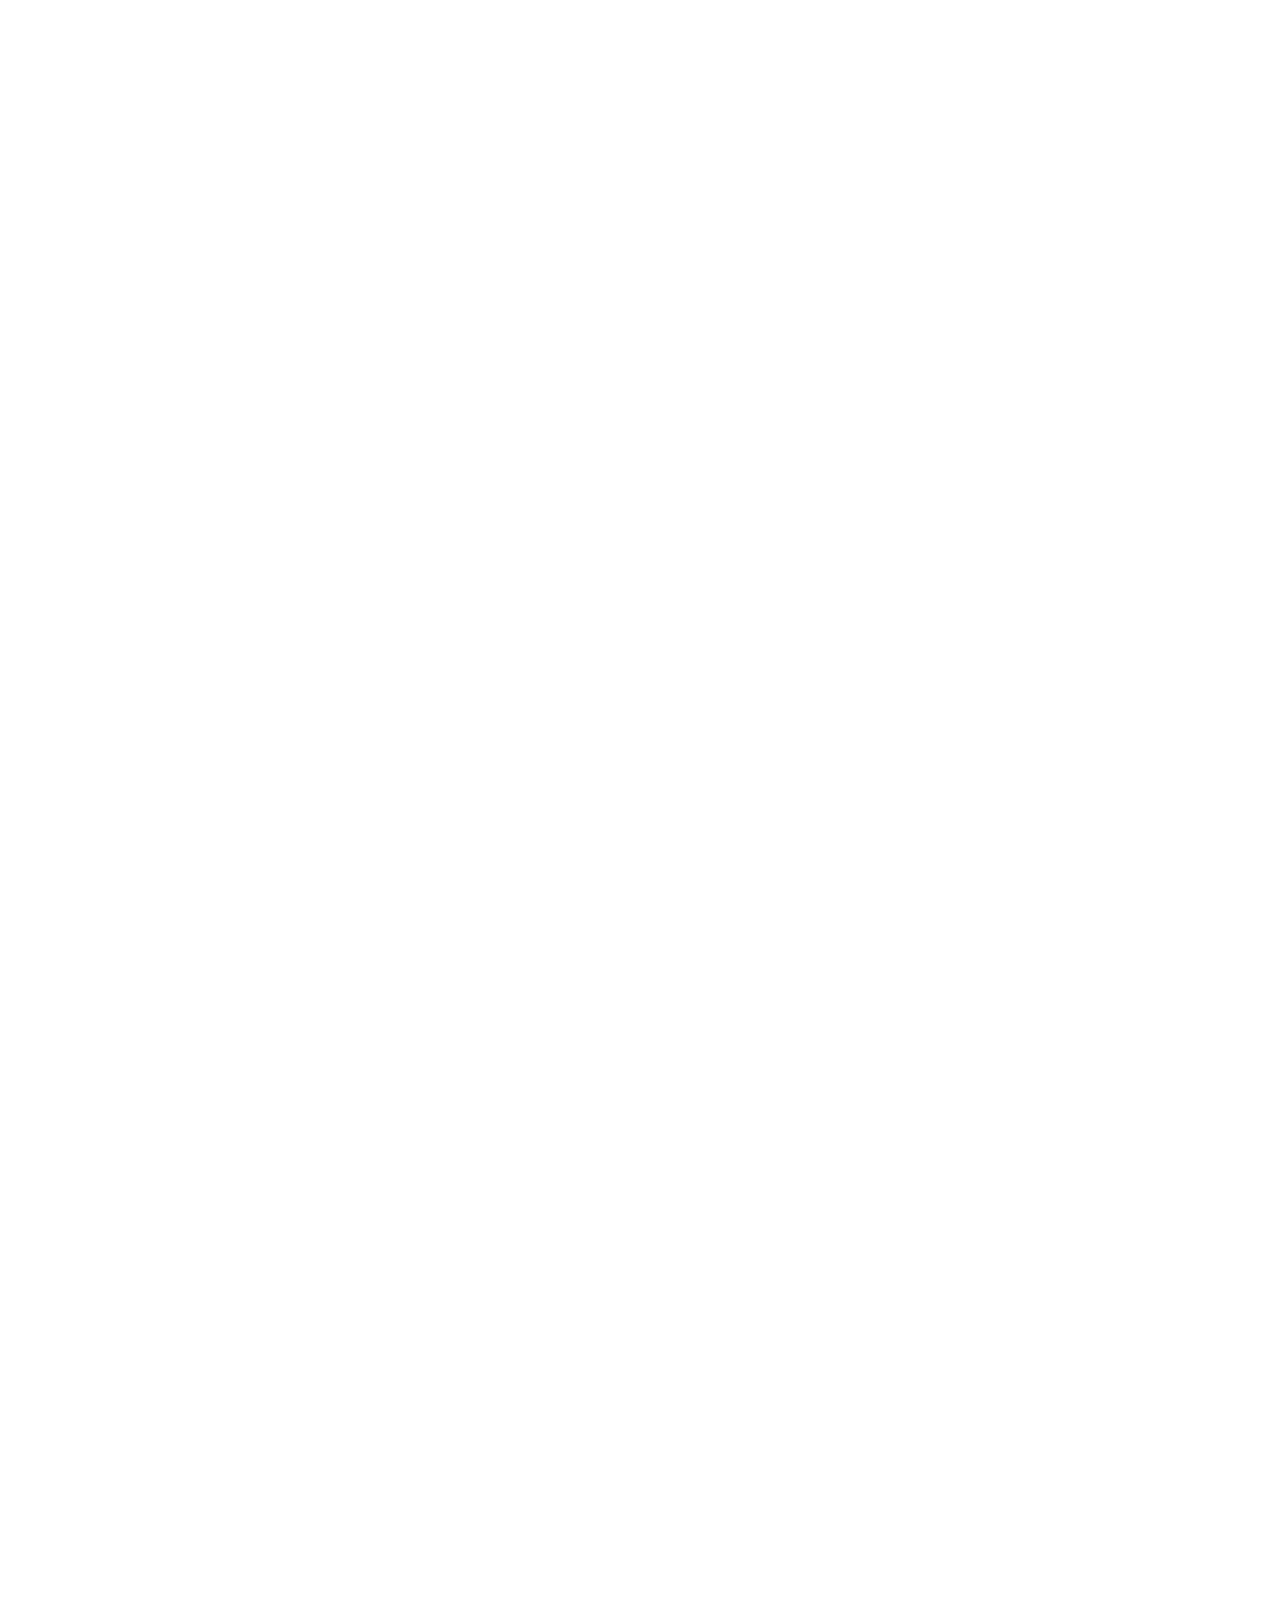
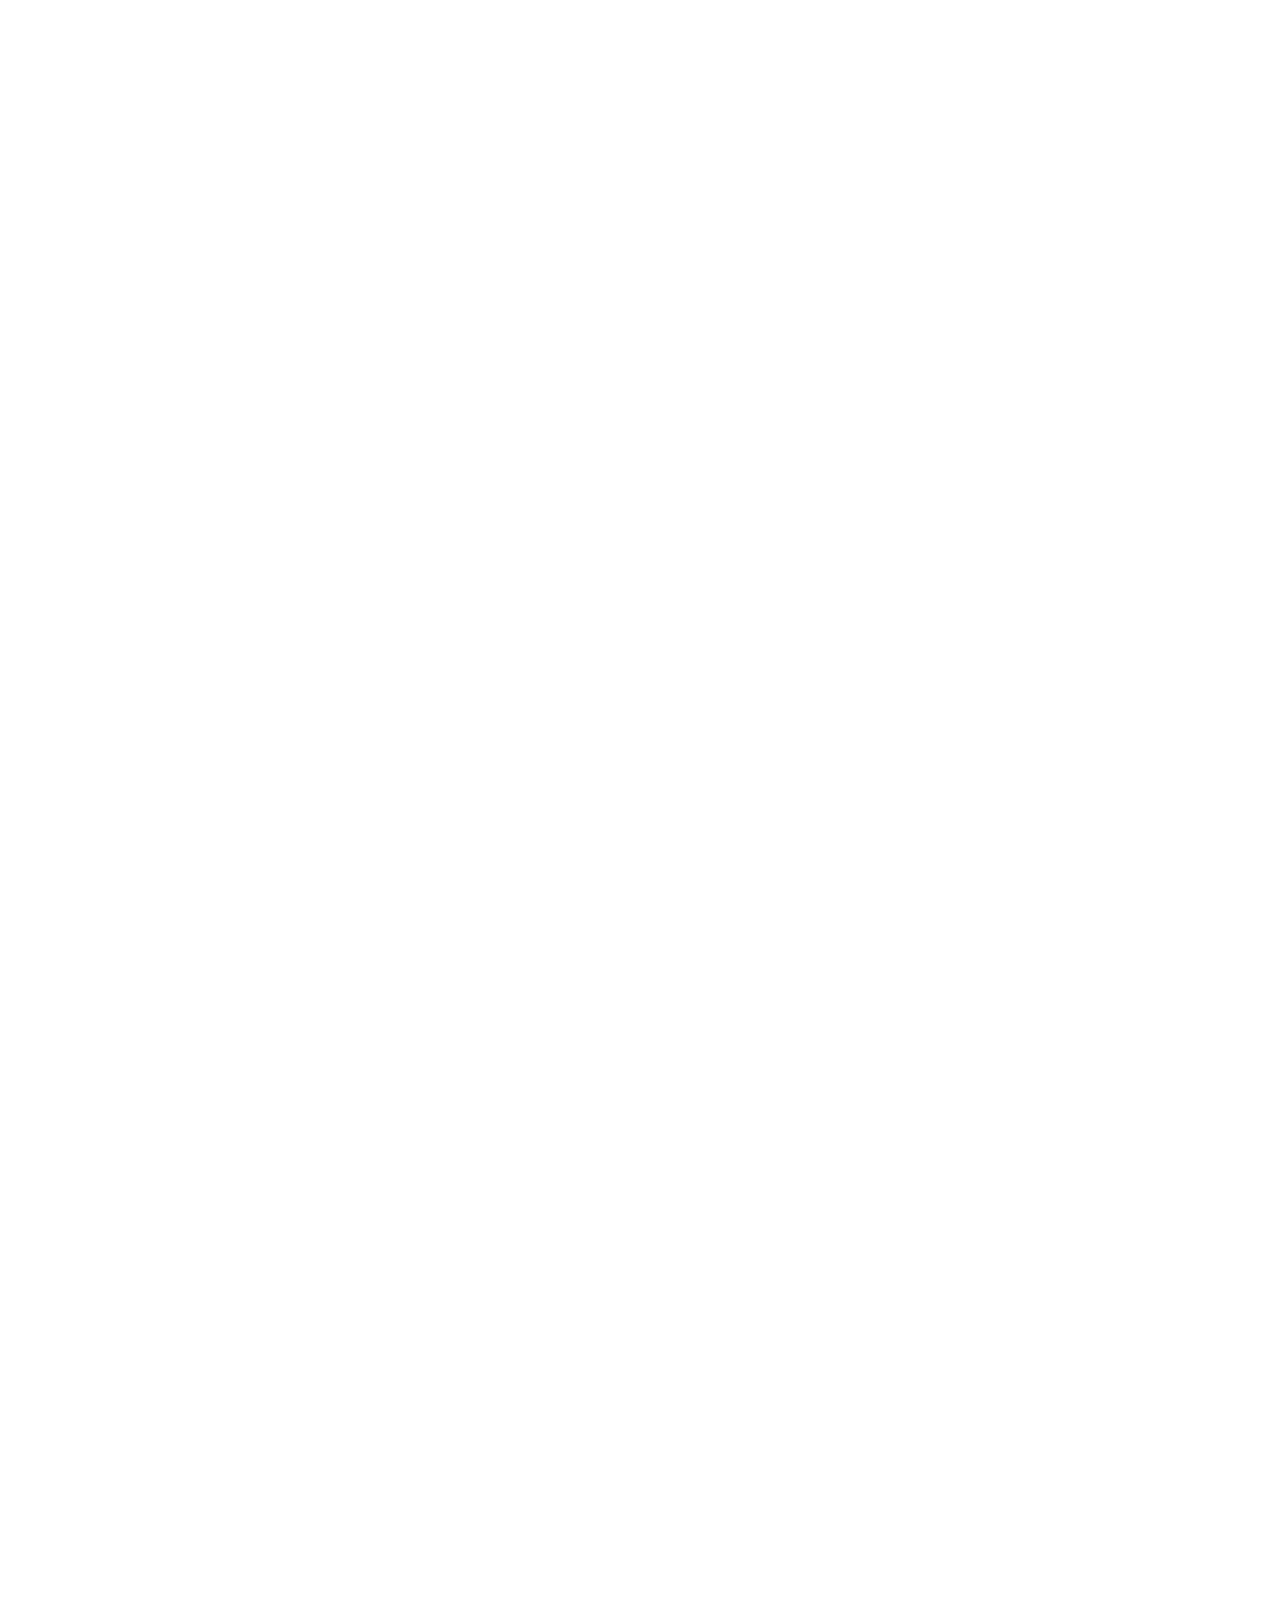
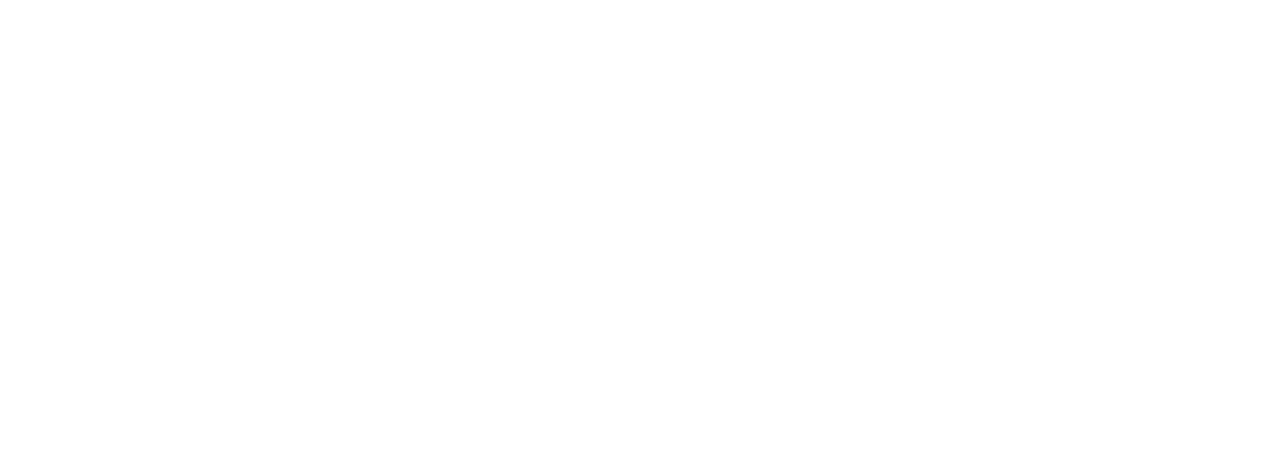
==== commit fa3435ec: "Update index.html" ====
--- a/index.html
+++ b/index.html
@@ -17,6 +17,7 @@
 		<link rel="stylesheet" type="text/css" href="css/scale.css">
 		<link rel="stylesheet" type="text/css" href="css/animations.css">
   		<script src="//code.jquery.com/jquery-3.2.1.js"></script>
+		
 		<script type="text/javascript">
 			location.hash = '#home'
 		</script>
--- a/css/main.css
+++ b/css/main.css
@@ -14,7 +14,6 @@
 	animation-delay: 0.1s;
 	animation-fill-mode: forwards;
 	animation-iteration-count: 1;
-	display: none;
 }
 body {
 	background-image: -webkit-linear-gradient(left, #000000 0%, #151515 50%, #000000 100%);
